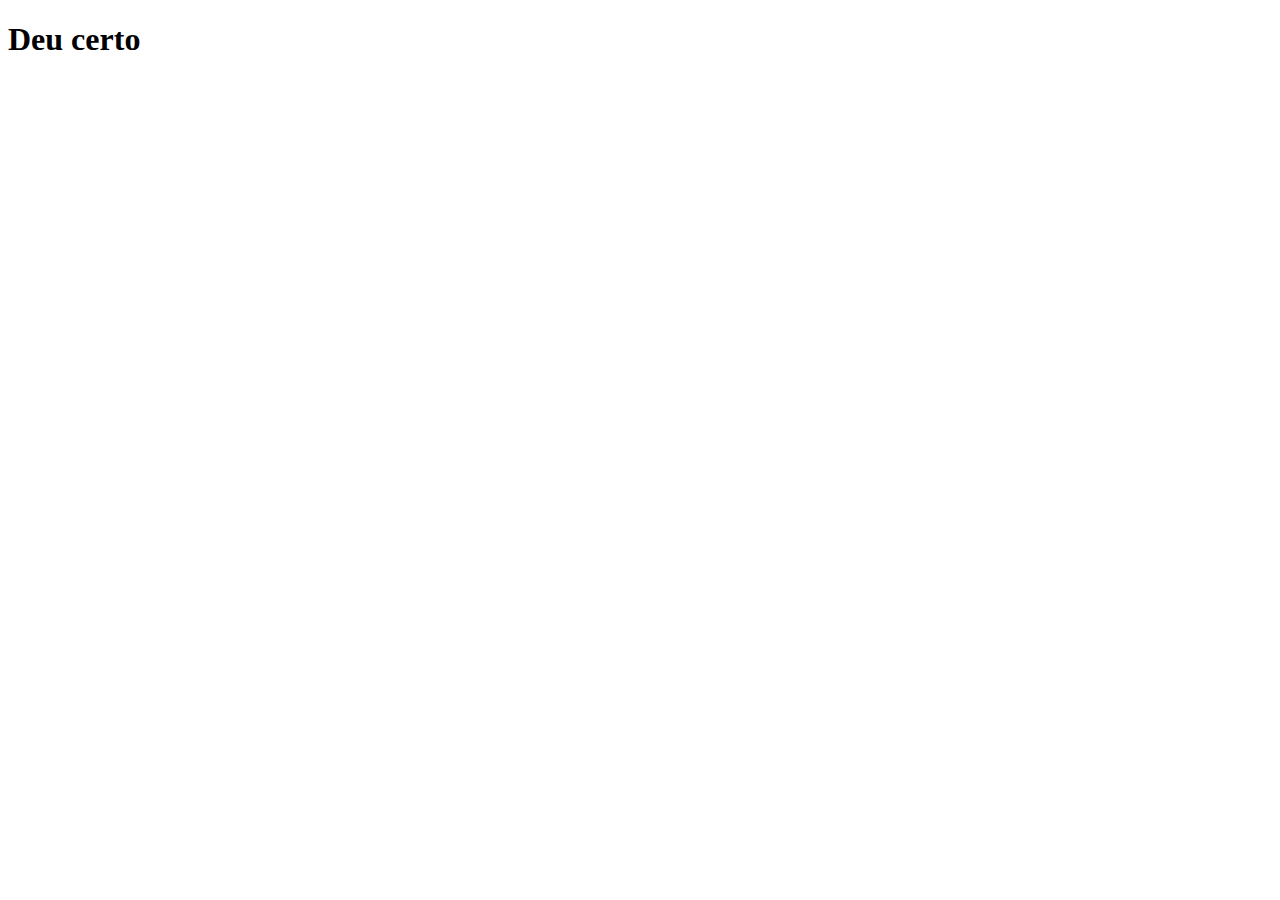
==== index.html @ eee99849 "niiiii" ====
<!DOCTYPE html>
<html lang="en">
<head>
    <meta charset="UTF-8">
    <meta name="viewport" content="width=device-width, initial-scale=1.0">
    <title>Document</title>
</head>
<body>
    <h1>Deu  certo</h1>
</body>
</html>
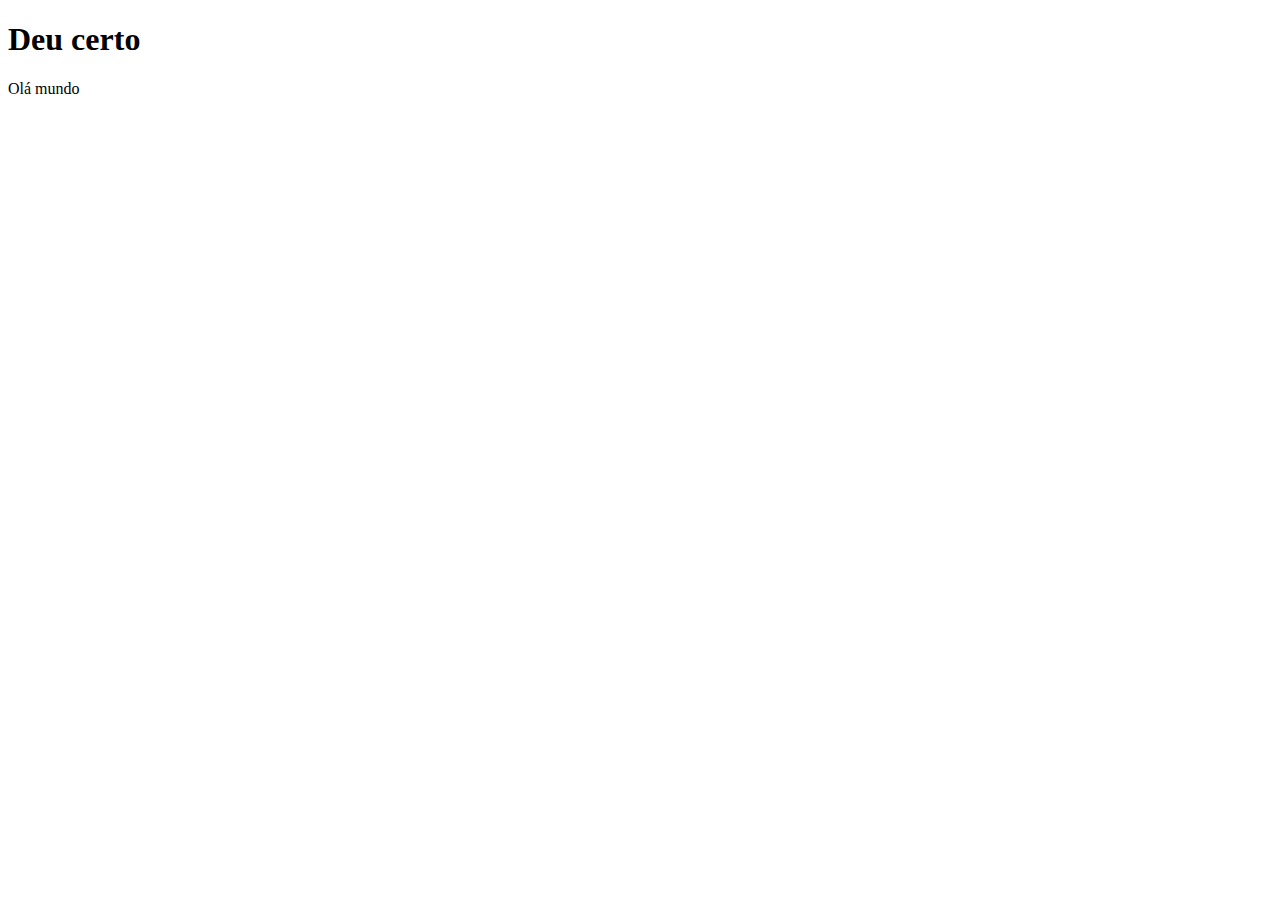
==== commit fd3f9f46: "Update index.html" ====
--- a/index.html
+++ b/index.html
@@ -3,9 +3,10 @@
 <head>
     <meta charset="UTF-8">
     <meta name="viewport" content="width=device-width, initial-scale=1.0">
-    <title>Document</title>
+    <title>minha</title>
 </head>
 <body>
     <h1>Deu  certo</h1>
+    <p>Olá mundo</p>
 </body>
-</html>+</html>
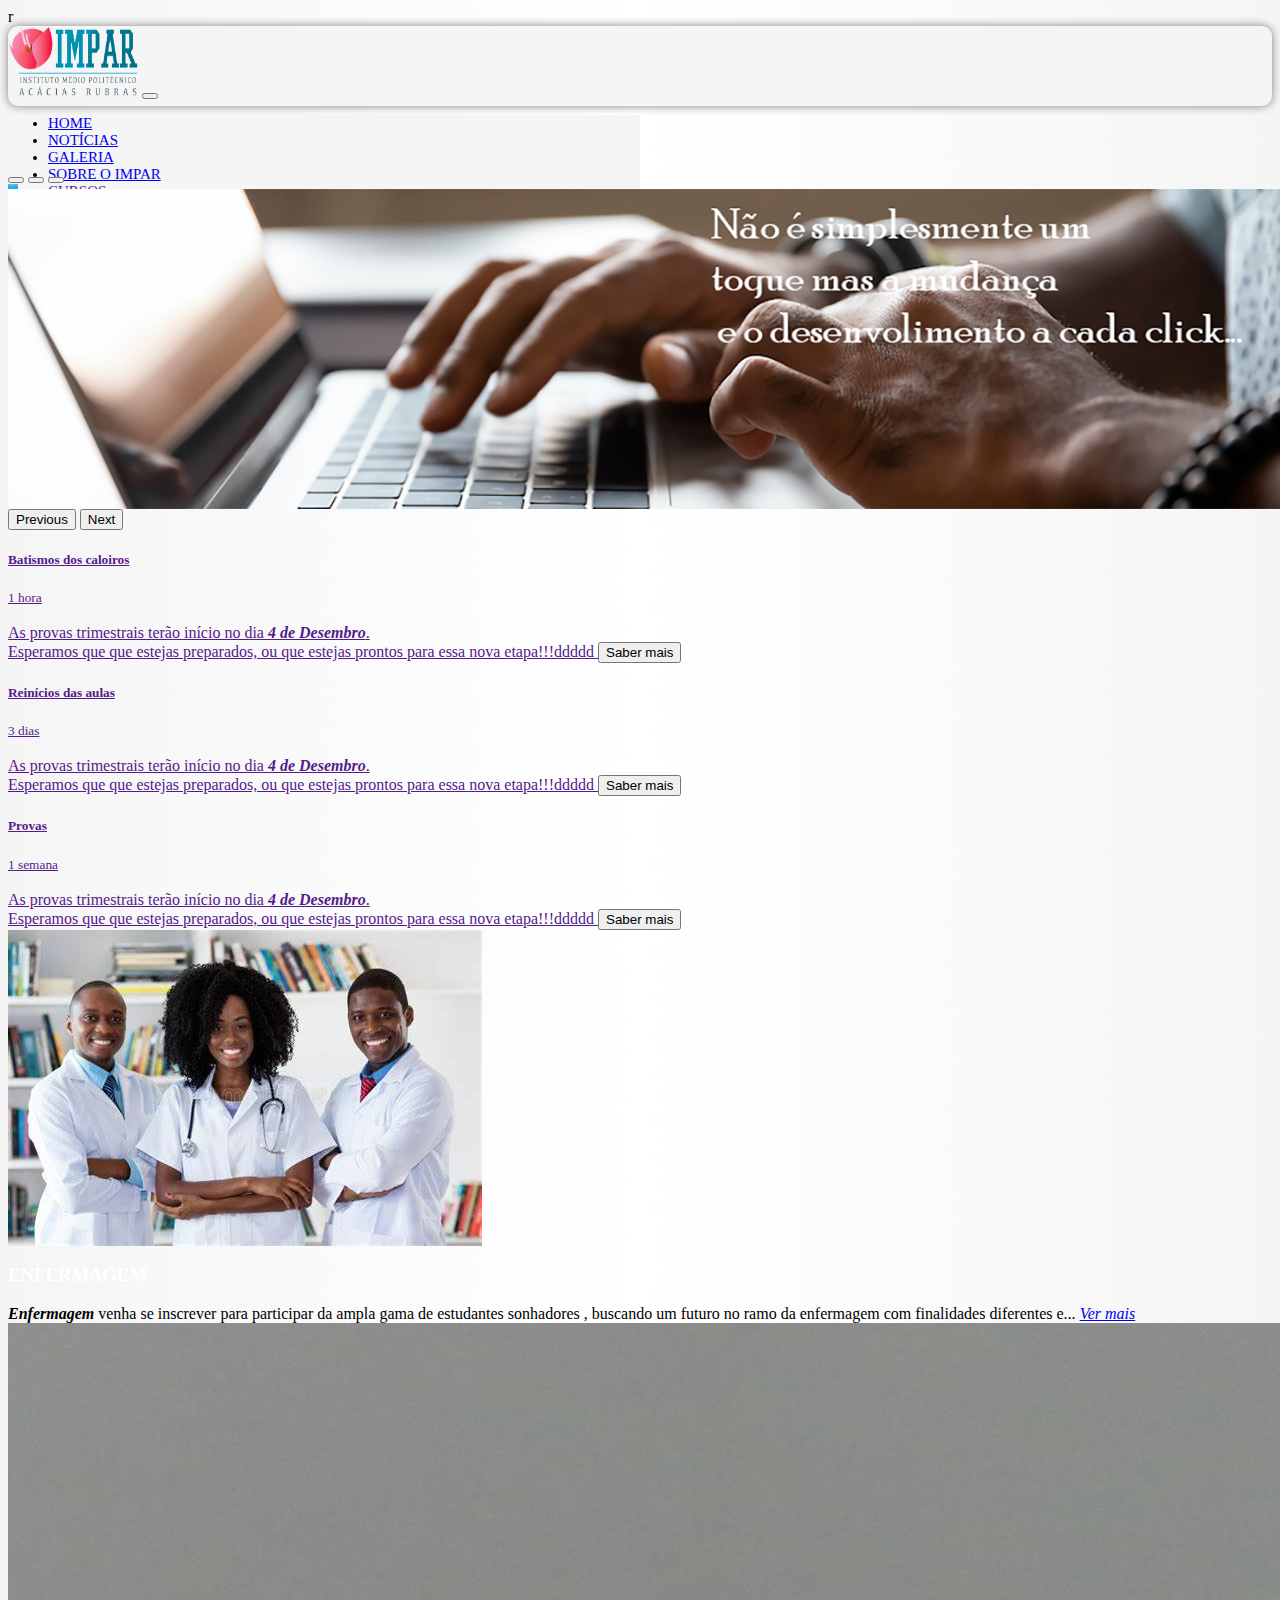
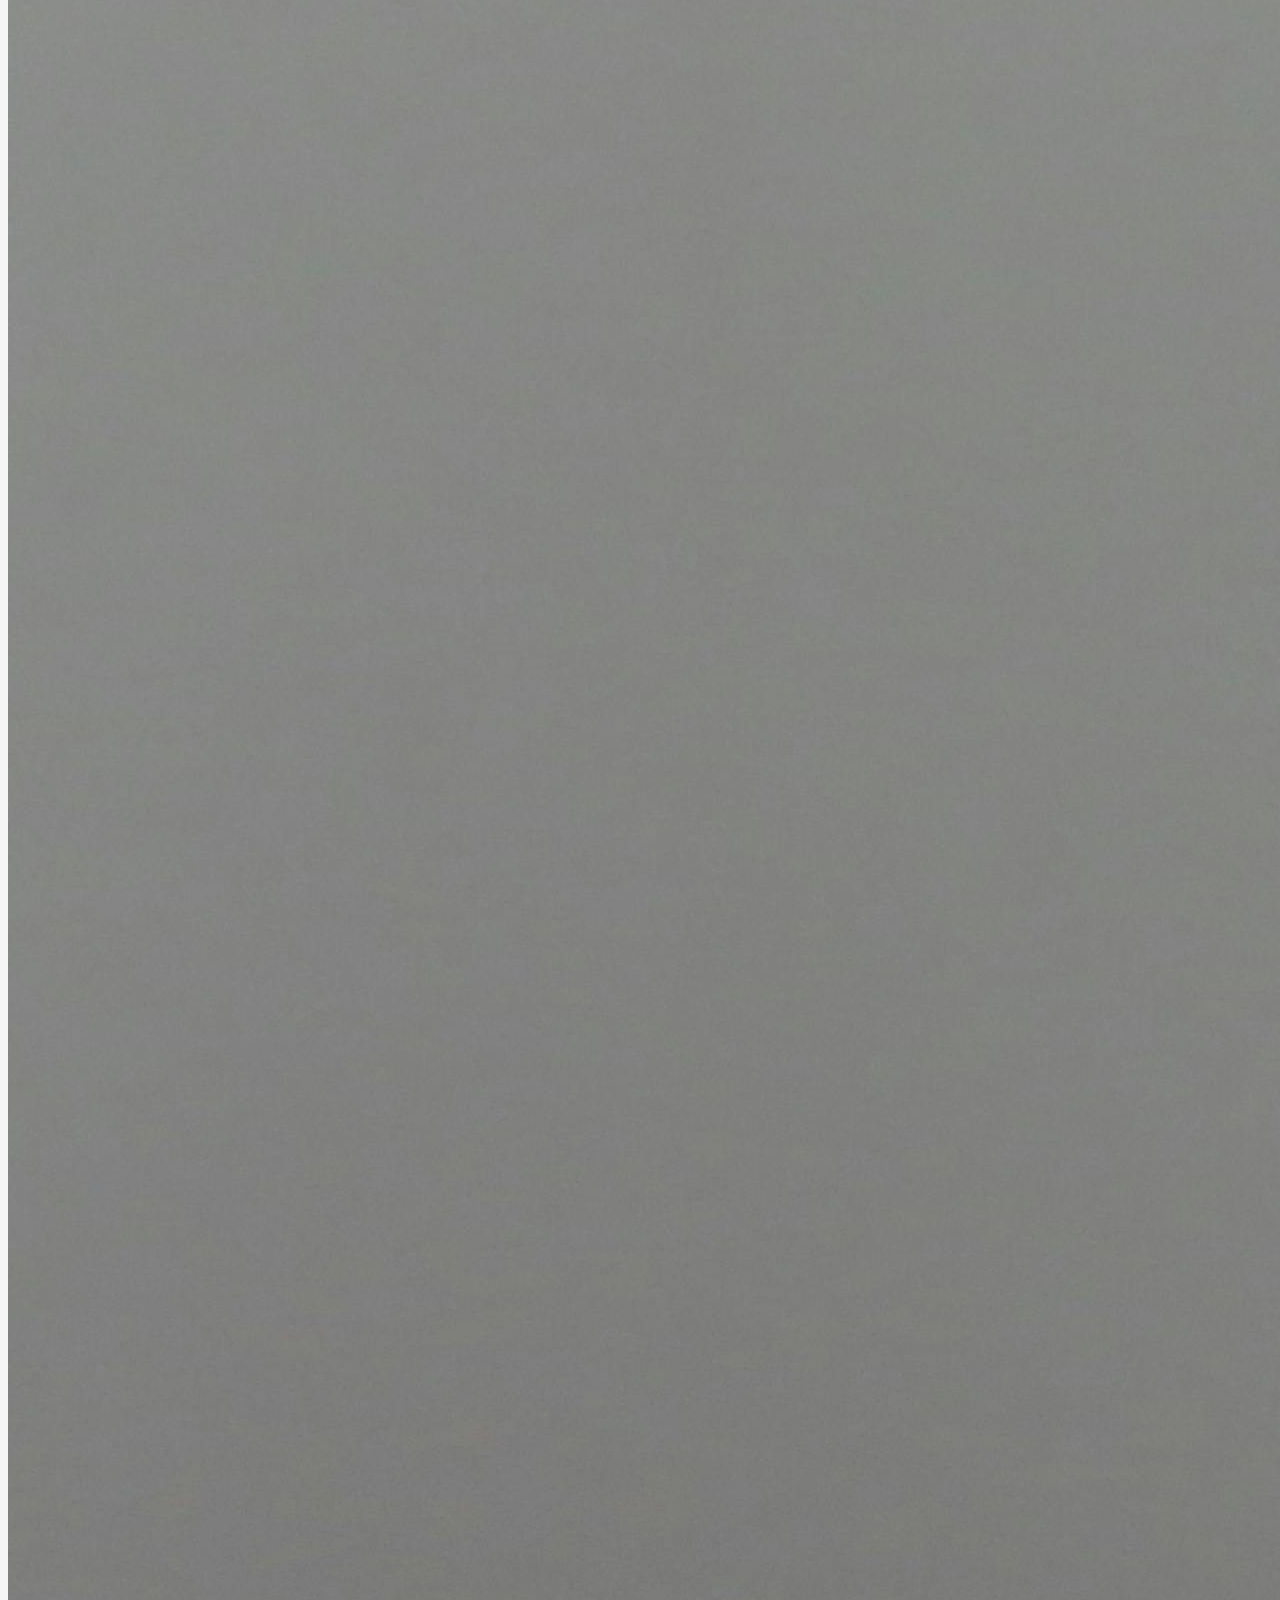
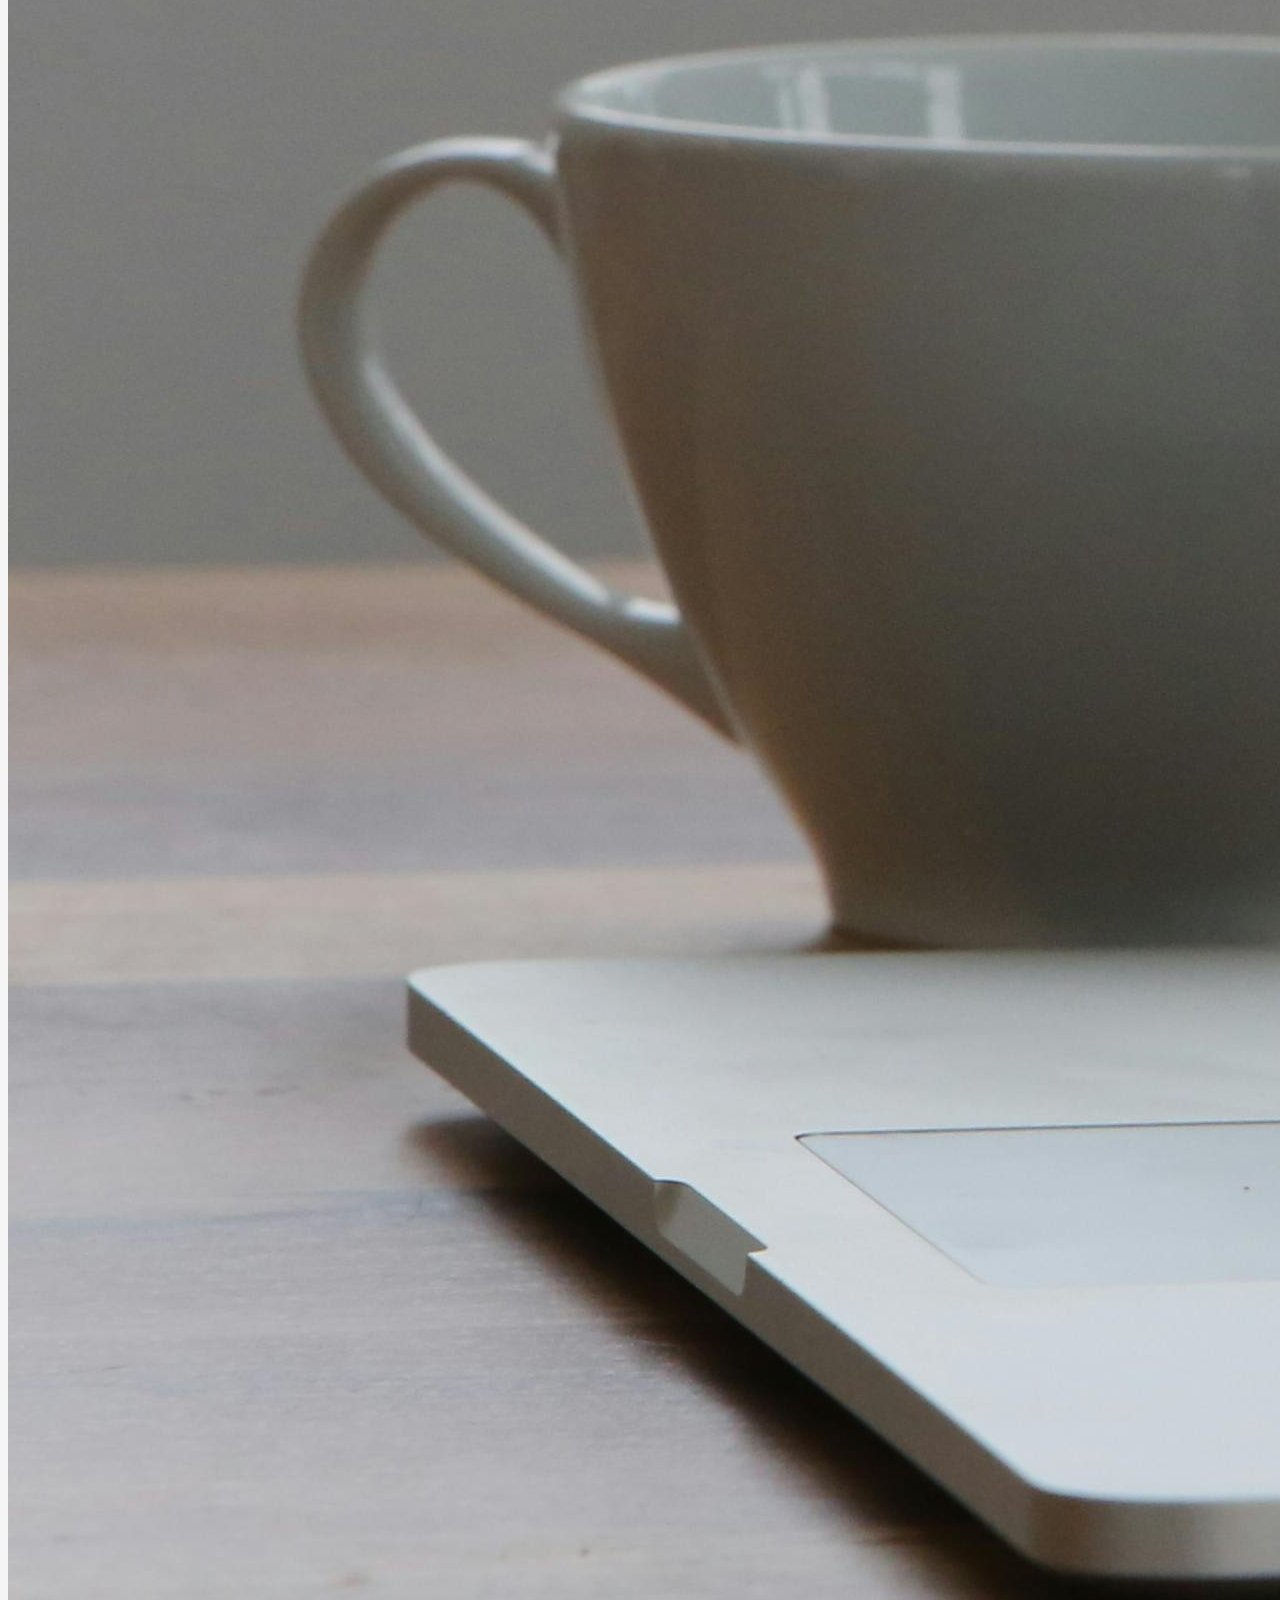
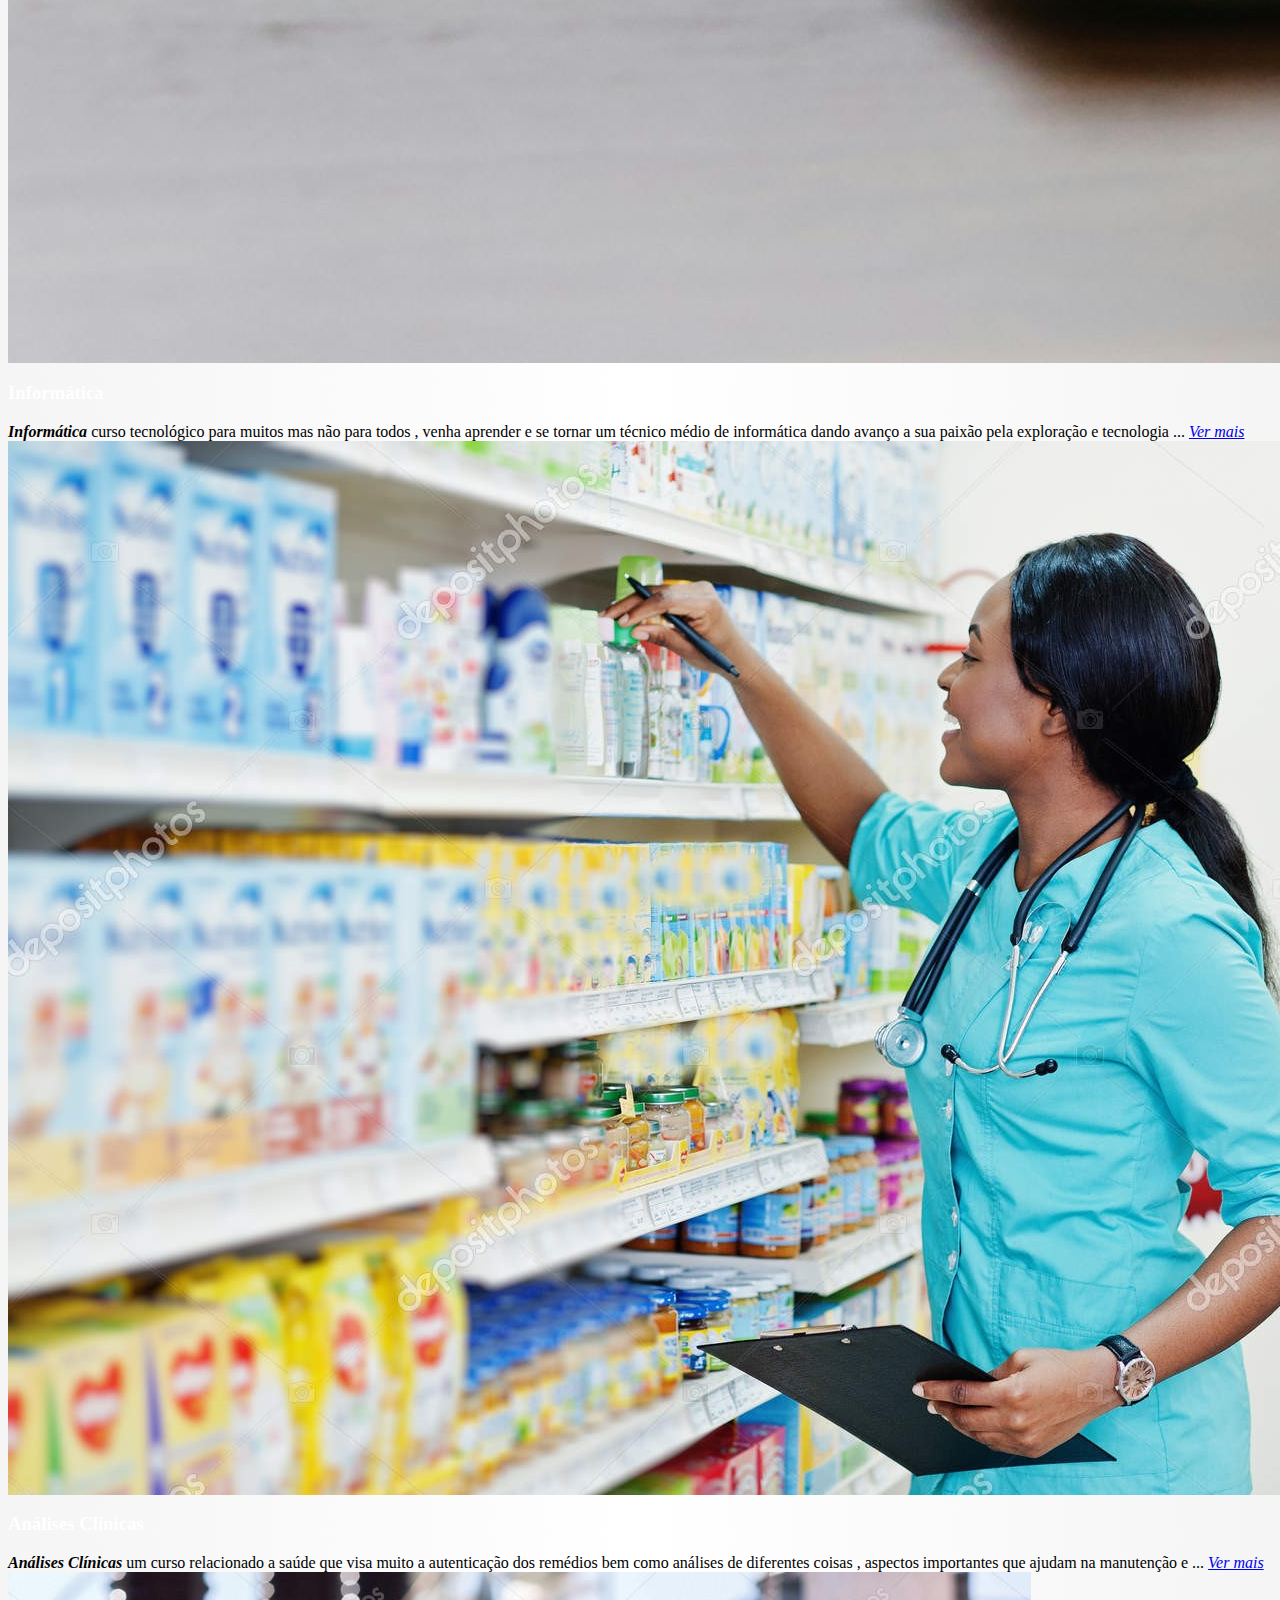
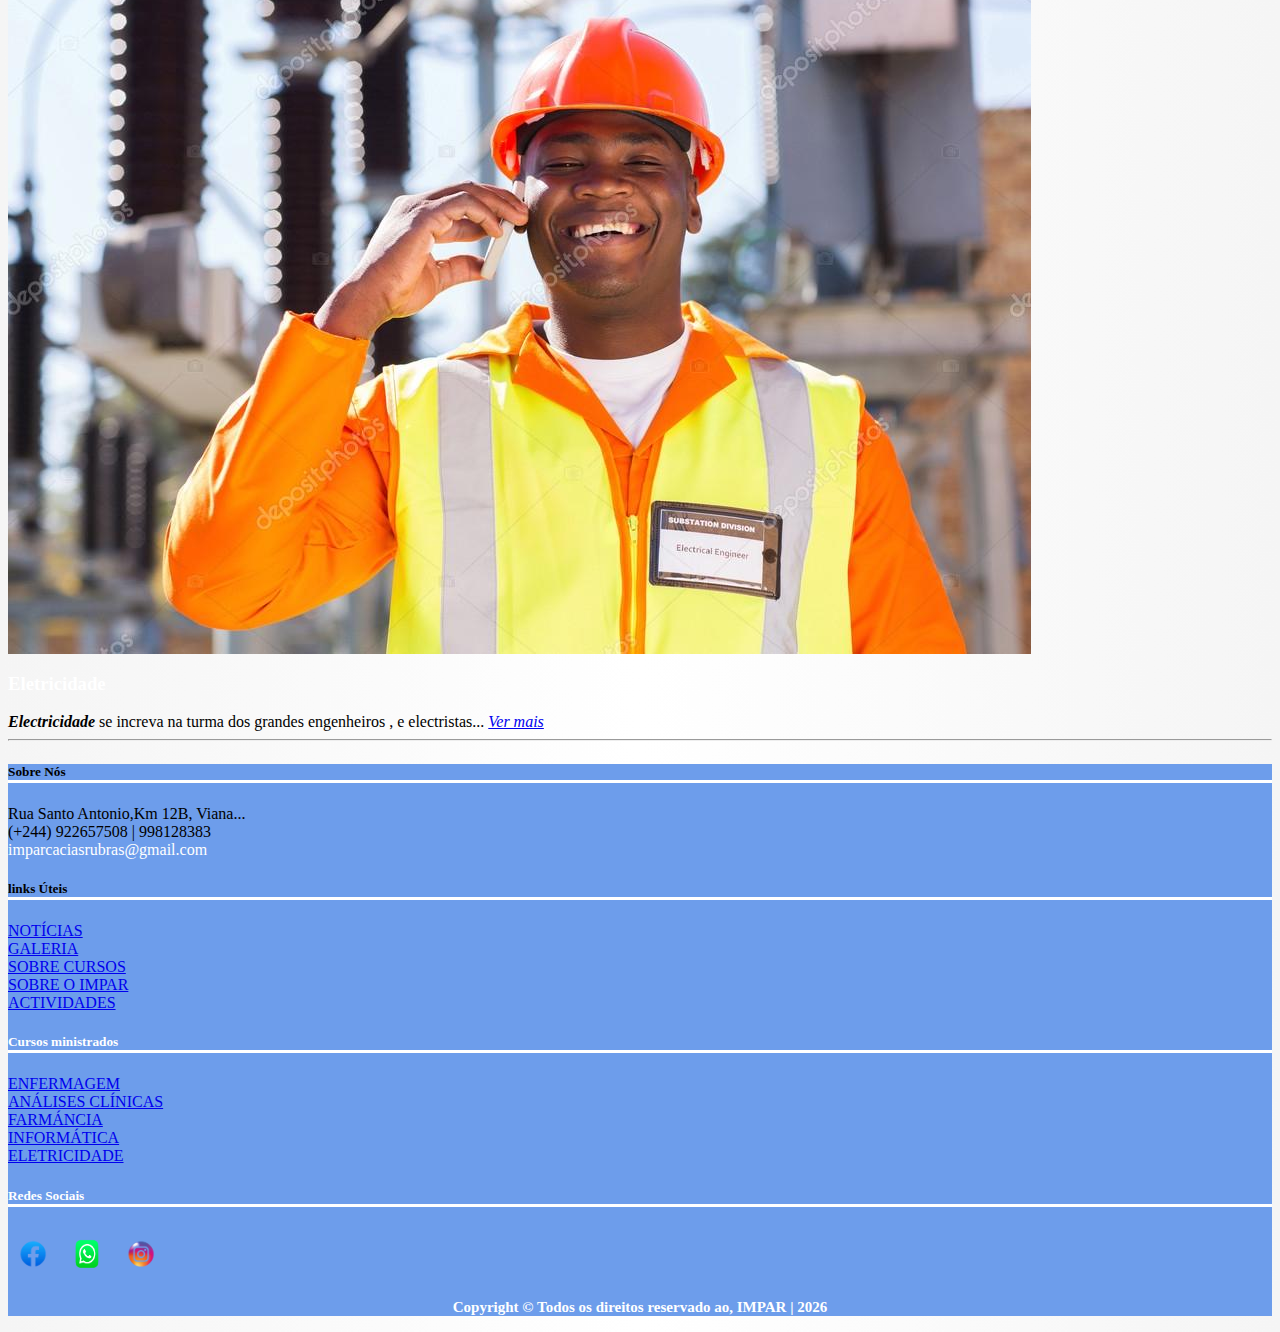
==== commit c33afc3c: "Meu Projecto" ====
--- a/index.html
+++ b/index.html
@@ -1,12 +1,317 @@
-<!DOCTYPE html>
+r<!DOCTYPE html>
 <html lang="en">
 <head>
-    <meta charset="UTF-8">
-    <meta name="viewport" content="width=device-width, initial-scale=1.0">
-    <title>minha</title>
+<meta charset="UTF-8">
+<meta name="viewport" content="width=device-width, initial-scale=1.0">
+<title>Páginas inicial</title>
+<link href="logo-Impar - Cópia.png" rel="icon" type="image/png" />
+<link href="https://cdn.jsdelivr.net/npm/bootstrap@5.3.2/dist/css/bootstrap.min.css" rel="stylesheet" integrity="sha384-T3c6CoIi6uLrA9TneNEoa7RxnatzjcDSCmG1MXxSR1GAsXEV/Dwwykc2MPK8M2HN" crossorigin="anonymous">
+<link rel="stylesheet" href="https://cdn.jsdelivr.net/npm/bootstrap-icons@1.11.1/font/bootstrap-icons.css">
+<link rel="stylesheet" href="principal.css">
 </head>
 <body>
-    <h1>Deu  certo</h1>
-    <p>Olá mundo</p>
+
+<!-- Aqui vem o cabeçalho(Header) -->
+<nav class="navbar navbar-expand-lg navbar-light fixed-top nav-underline" id="barra_navbar">
+
+<div class="container">
+<img width="130px" height="70px"  src="Loo-removebg-preview (1).png" alt="">
+<button class="navbar-toggler bg-white m" type="button" data-bs-toggle="collapse" data-bs-target="#navbarNav">
+<span class="navbar-toggler-icon"></span>
+</button>
+
+<div class="collapse navbar-collapse justify-content-center nav-fill nav-underline" id="navbarNav">
+<ul class="navbar-nav ">
+<li class="nav-item">
+<a id="Home" class="nav-link link-dark active" href="index.html">HOME</a>
+</li>
+</li>
+<li class="nav-item">
+<a class="nav-link link-dark" href="#">NOTÍCIAS</a>
+</li>
+<li class="nav-item">
+<a class="nav-link link-dark" href="#">GALERIA</a>
+</li>
+<li class="nav-item">
+  <a class="nav-link link-dark" href="#">SOBRE O IMPAR</a>
+  </li>
+<li class="nav-item dropdown ">
+    <a class="nav-link link-dark dropdown-toggle" data-bs-toggle="dropdown" href="">CURSOS</a>
+    <ul class="dropdown-menu">
+    <li><a href="#" class="dropdown-item link-dark">ENFERMAGEM</a></li>
+    <li><a href="#" class="dropdown-item link-dark">ANÁLISES CLÍNICAS</a></li>
+    <li><a href="#" class="dropdown-item link-dark">FARMÁNCIA</a></li>
+    <li><a href="#" class="dropdown-item link-dark">INFORMÁTICA</a></li>
+    <li><a href="#" class="dropdown-item link-dark">ELETRICIDADE</a></li>
+    </ul>
+    </li>
+<li class="nav-item">
+<a href="Adimissao.html"><button type="submit" class="btn btn-primary btn-adm"> ADIMISSÃO</button></a>
+</li>
+
+
+<li class="nav-item">
+
+<div class=" d-flex mx-lg-4 ms-lg-4 "> 
+<label for="portal"><img src="user.png" width="30px" height="30px" alt="" class="offset-12"></label>
+<a class="nav-link link-dark d-flex align-items-center offset-1" href="#" target="_blank"> PORTAL<span>&nbsp;IMPAR</a></span></div>
+</li>
+</ul>
+</div>
+
+
+</div>
+</div>
+</nav>
+
+<!-- Aqui vem o carroussel preincipla -->
+<div class="slider m1">
+<div id="meu" class="carousel slide" data-bs-ride="carousel" >
+<div id="meu" class="carousel carousel-dark slide">
+  <div class="carousel-indicators mb-0">
+    <button type="button" data-bs-target="#meu" data-bs-slide-to="0" class="active" aria-current="true" aria-label="Slide 1"></button>
+    <button type="button" data-bs-target="#meu" data-bs-slide-to="1" aria-label="Slide 2"></button>
+    <button type="button" data-bs-target="#meu" data-bs-slide-to="2" aria-label="Slide 3"></button>
+  </div>
+<div class="carousel-inner">
+<div class="carousel-item active" data-bs-interval="10000">
+<img src="principal_carrousel.png" class="d-flex w-100 img" alt="." width="10px">
+<div class="carousel-caption"></div>
+</div>
+   
+<div class="carousel-item" data-bs-interval="5000">
+    <a href="#"><img src="slide_saude.png" class="d-flex w-100 img" alt="." width="10px"></a>
+    <div class="carousel-caption"></div>
+    </div>
+    <div class="carousel-item" data-bs-interval="5000">
+        <img src="Infor-1.png" class="d-flex w-100 img" alt=".">
+        <div class="carousel-caption"></div>
+        </div>
+    <!-- <div class="carousel-item" data-bs-interval="5000"> -->
+        <!-- <img src="/Imagem/Infor-1.png" class="d-flex w-100 img" alt="." width="10px"> -->
+        <!-- <div class="carousel-caption"></div> -->
+        <!-- </div> -->
+
+<button class="carousel-control-prev" type="button" data-bs-target="#meu" data-bs-slide="prev">
+<span class="carousel-control-prev-icon" aria-hidden="true"></span>
+<span class="visually-hidden">Previous</span>
+</button>
+<button class="carousel-control-next" type="button" data-bs-target="#meu" data-bs-slide="next">
+<span class="carousel-control-next-icon" aria-hidden="true"></span>
+<span class="visually-hidden">Next</span>
+</button>
+</div>
+</div>
+</div>
+</div>
+
+<div class="container-fluid mt-2">
+    <div class="row ">
+    <div class="col">
+    <!-- Responsiblidade das colunas -->
+    <div class="row justify-content-center row-cols-1 row-cols-md-2 row-cols-lg-3  ">
+        <div class="col mt-3 my-lg-3 my-lg-0">
+            <div class="col list-group">
+              <!-- O card serve par dar uma seção dn página -->
+              <a href="" class="list-group-item list-group-item-action">
+                <div class="d-flex w-100 justify-content-between"> <h5 class="card-title">Batismos dos caloiros</h5> <small> 1 hora</small>
+                </div>
+                <!-- Essa imagem pode ser uma imagem d cartão -->
+                <div class="card-body">
+                <!-- card title serve para colocar um tirilu na secção, porem tamble temos o card-subititl -->
+                <br>
+                As provas trimestrais terão início no dia <b><i>4 de Desembro</i></b>. <br>
+                Esperamos que que estejas preparados, ou que estejas prontos para essa nova etapa!!!ddddd <button class="btn btn-primary btn-sm offset-3">Saber mais</button>
+                </div>
+                
+              </a>
+              </div>
+          </div>
+    
+    
+    <div class="col my-3 my-lg-3 my-lg-0">
+        <div class="col list-group">
+          <!-- O card serve par dar uma seção dn página -->
+          <a href="" class="list-group-item list-group-item-action">
+            <div class="d-flex w-100 justify-content-between"> <h5 class="card-title">Reinícios das aulas</h5> <small> 3 dias</small>
+            </div>
+            <!-- Essa imagem pode ser uma imagem d cartão -->
+            <div class="card-body">
+            <!-- card title serve para colocar um tirilu na secção, porem tamble temos o card-subititl -->
+            <br>
+            As provas trimestrais terão início no dia <b><i>4 de Desembro</i></b>. <br>
+            Esperamos que que estejas preparados, ou que estejas prontos para essa nova etapa!!!ddddd <button class="btn btn-primary btn-sm offset-3">Saber mais</button>
+            </div>
+            
+          </a>
+          </div>
+      </div>
+    
+    <div class="col col-md-12 mb-3 my-lg-3 my-lg-0">
+      <div class="col list-group">
+        <!-- O card serve par dar uma seção dn página -->
+        <a href="" class="list-group-item list-group-item-action">
+          <div class="d-flex w-100 justify-content-between"> <h5 class="card-title">Provas</h5> <small> 1 semana</small>
+          </div>
+          <!-- Essa imagem pode ser uma imagem d cartão -->
+          <div class="card-body">
+          <!-- card title serve para colocar um tirilu na secção, porem tamble temos o card-subititl -->
+          <br>
+          As provas trimestrais terão início no dia <b><i>4 de Desembro</i></b>. <br>
+          Esperamos que que estejas preparados, ou que estejas prontos para essa nova etapa!!!ddddd <button class="btn btn-primary btn-sm offset-3">Saber mais</button>
+          </div>
+          
+        </a>
+        </div>
+    </div>
+    </div>
+    </div>
+    </div>
+    </div>
+<!-- Aqui vem os card da sessão principal -->
+<div class="container-fluid mt-2">
+<div class="row ">
+<div class="col">
+<!-- Responsiblidade das colunas -->
+<div class="row justify-content-around row-cols-1 row-cols-md-2 row-cols-lg-4  ">
+<div class="col mt-5 mt-lg-0">
+<!-- O card serve par dar uma seção dn página -->
+<div class="card">
+<!-- Essa imagem pode ser uma imagem d cartão -->
+<img src="enfermagem-2.png" class="img-fluid img-thumbnail"alt="">
+<div class="card-body">
+<!-- card title serve para colocar um tirilu na secção, porem tamble temos o card-subititl -->
+<h3 class="card-title"> ENFERMAGEM </h3>
+
+<b><i>Enfermagem</i></b> venha se inscrever para participar da ampla gama de estudantes sonhadores , buscando um futuro no ramo da enfermagem com finalidades diferentes e...
+<i><a href="enfernagem.html" class="text-end card-link">Ver mais</a></i>
+</div>
+</div>
+</div>
+<div class="col  my-3 my-md-5 my-lg-0">
+<div class="card">
+<div id="emfermagem" class="carousel slide" data-bs-ride="carousel">
+<div class="carousel-inner">
+<div class="carousel-item active" data-bs-interval="2000">
+<img src="Pc-today.jpg" class="img-fluid img-thumbnail"alt="">
+</div>
+</div>
+</div>
+<div class="card-body">
+<h3 class="card-title">Informática</h3>
+
+<b><i>Informática</i></b> curso tecnológico para muitos mas não para todos , venha aprender e se tornar um técnico médio de informática dando avanço a sua paixão pela exploração e tecnologia ...
+<i><a href="#" class="text-end card-link">Ver mais</a></i>
+</div>
+</div>
+</div>
+<div class="col">
+<div class="card">
+<div id="emfermagem" class="carousel slide" data-bs-ride="carousel">
+<div class="carousel-inner">
+<div class="carousel-item active" data-bs-interval="2000">
+<img src="farmáncia-1.jpg" class="img-fluid img-thumbnail"alt="">
+</div>
+</div>
+</div>
+<div class="card-body">
+<h3 class="card-title">Análises Clínicas</h3>
+<b><i>Análises Clínicas</i></b> um curso relacionado a saúde que visa muito a autenticação dos remédios bem como análises de diferentes coisas , aspectos importantes que ajudam na manutenção e ...
+<i><a href="#" class="text-end card-link">Ver mais</a></i> 
+</div>
+</div>
+</div>
+
+<div class="col  my-3 my-lg-0">
+<div class="card">
+<div id="emfermagem" class="carousel slide" data-bs-ride="carousel">
+<div class="carousel-inner">
+<div class="carousel-item active" data-bs-interval="2000">
+<img src="Eletrecian.jpg" class="img-fluid img-thumbnail"alt="">
+</div>
+</div>
+</div>
+<div class="card-body">
+<h3 class="card-title">Eletricidade</h3>
+<b><i>Electricidade</i></b> se increva na turma dos grandes engenheiros , e electristas...
+<i><a href="#" class="text-end card-link">Ver mais</a></i>
+</div>
+</div>
+</div>
+</div>
+</div>
+</div>
+</div>
+<!-- ############################################################### -->
+<!-- Aqui vem o rodapé -->
+<hr>
+<fooder>
+<div class="container-fluid" style="background-color:rgb(109, 157, 235); ">
+<footer class="footer-area section-gap align-items-center">
+
+<div class="row justify-content-around">
+<div class="col-lg-2 col-md-4 col-sm-4 mt-2">
+<div class="single-footer-widget">
+<h5 class="text-white footer-texto-principal" style="border-bottom: 3px solid white;">Sobre Nós</h5>
+Rua Santo Antonio,Km 12B, Viana... <br>
+(+244) 922657508 | 998128383 </br>
+<a href="mailto:imparcaciasrubras@gmail.com" style="color: white; text-decoration: none;">imparcaciasrubras@gmail.com</a>
+</div>
+</div>
+<div class="col-lg-2 col-md-4 col-sm-4 social-widget mt-2">
+<div class="single-footer-widget">
+<h5 class="text-white footer-texto-principal" style="border-bottom: 3px solid white;"> links Úteis</h5>
+<div class="">
+<div class="col"><a href="#" class="nav-link">NOTÍCIAS</a></div>
+<div class="col"><a href="#" class="nav-link">GALERIA</a></div>
+<div class="col"><a href="#" class="nav-link">SOBRE CURSOS</a></div>
+<div class="col"><a href="#" class="nav-link">SOBRE O IMPAR</a></div>
+<div class="col"><a href="#" class="nav-link">ACTIVIDADES</a></div>
+
+</div>
+</div>
+</div>
+
+<div class="col-lg-2 col-md-4 col-sm-4 social-widget mt-2">
+<div class="single-footer-widget">
+<h5 style="color: white;border-bottom: 3px solid white;"class="footer-texto-principal"> Cursos ministrados</h5>
+<div class="">
+<div class="col"><a href="#" class="nav-link">ENFERMAGEM</a></div>
+<div class="col"><a href="#" class="nav-link">ANÁLISES CLÍNICAS</a></div>
+<div class="col"><a href="#" class="nav-link">FARMÁNCIA</a></div>
+<div class="col"><a href="#" class="nav-link">INFORMÁTICA</a></div>
+<div class="col"><a href="#" class="nav-link">ELETRICIDADE</a></div>
+
+</div>
+</div>
+</div>
+
+<div class="col-lg-2 col-md-4 col-sm-3 social-widget mt-2">
+<div class="single-footer-widget">
+<h5 style="color: white;border-bottom: 3px solid white;" class="footer-texto-principal">Redes Sociais</h5>
+<div class="">
+<a href="#"><img src="facebook.png" alt="" width="50px" height="50px"></a>
+<a href="#"><img src="whatapp.png" alt="" width="50px" height="50px"></a>
+<a href="#"><img src="Instragram.png" alt="" width="50px" height="50px"></a>
+<a href="#"></a>
+</div>
+</div>
+</div>  
+</div>
+<div class="row d-flex justify-content-center align-items-center footer-direito">
+<p class="footer-text text-center">
+<b>
+<h1 style="font-family: Georgia, 'Times New Roman', Times, serif; text-align: center; font-size: 15px; color: white;">   Copyright &copy; Todos os direitos reservado ao, IMPAR | <script>document.write(new Date().getFullYear());</script></h1>
+</b>
+</p>
+</div>
+</div>
+</footer>
+</div>
+</fooder>
+
+<script src="https://cdn.jsdelivr.net/npm/bootstrap@5.3.2/dist/js/bootstrap.bundle.min.js"
+ integrity="sha384-C6RzsynM9kWDrMNeT87bh95OGNyZPhcTNXj1NW7RuBCsyN/o0jlpcV8Qyq46cDfL" crossorigin="anonymous"></script>
+
 </body>
 </html>
--- a/principal.css
+++ b/principal.css
@@ -0,0 +1,74 @@
+.legen-car{
+    color: white;
+    margin-top: auto;
+}
+.sob_matri{
+    font-family: sans-serif;
+    font-weight: bold;
+    text-align: center
+}
+
+body{
+
+    background-image: linear-gradient(to right,whitesmoke, white,whitesmoke);
+}
+#navbarNav{
+    width:50%; 
+    background-color:whitesmoke;
+}
+#barra_navbar{
+font-size: 15px;
+background-color:whitesmoke;
+border-radius: 10px;
+box-shadow: 0px 0px 10px gray;
+height: 80px;
+width: 100%;
+}
+.m1{
+margin-top: 60px;
+margin-bottom: 20px;
+}
+/* EStilizaçÕ DO CARROUSSEL */
+
+
+/* Botão admissão */
+.btn-adm {
+    /* background-color: #115ccc; */
+    font-size: 15px;
+}
+/* Estilização dos daods biométricos */
+.da-bio{
+    text-decoration: none;
+    border: 2px solid;
+    color: black;
+    padding:30px;
+    border-radius:15px;
+    text-align: center;
+}
+
+/* Aqui vem a estilizaação do dados academico */
+
+.da-acad{
+    border: 2px solid;
+    text-align: right;
+    color: black;
+    padding: 30px;
+    text-align: center; 
+    border-radius:15px;
+}
+
+fieldset{
+    border: 1px solid rgba(128, 128, 128, 0.548);
+}
+h3{
+    color: white;
+}
+p{
+    color: white;
+}
+
+#coneta{
+
+    width:35px;
+    height: 35px;
+}
